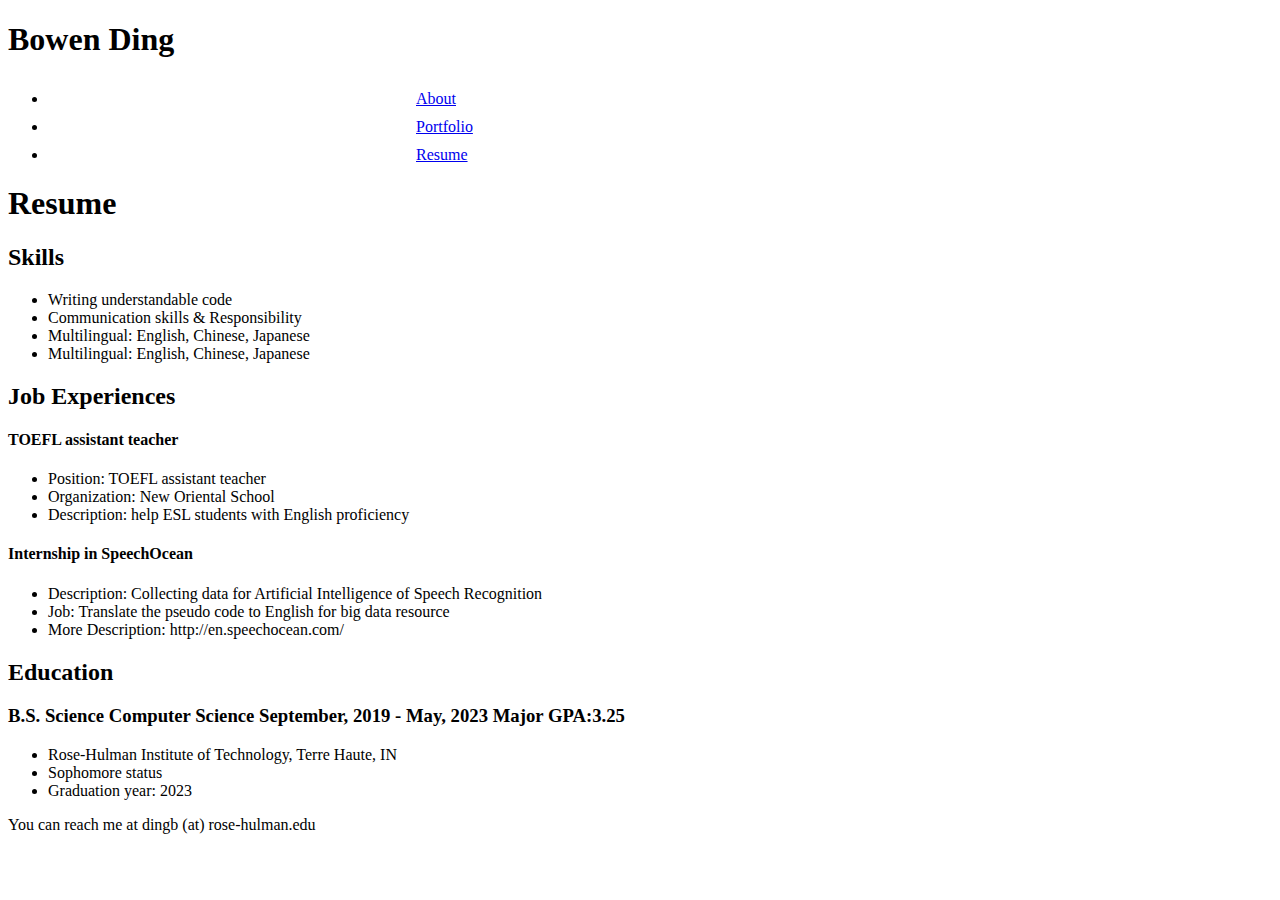
==== Resume.html @ 865e1a65 "123" ====
<!doctype html>
<html lang="en">

<head>
  <meta charset="utf-8">
  <link href="https://fonts.googleapis.com/icon?family=Material+Icons"
      rel="stylesheet">
  <link rel="preconnect" href="https://fonts.gstatic.com">
  <link href="https://fonts.googleapis.com/css2?family=RocknRoll+One&display=swap" rel="stylesheet">
  <link rel="stylesheet" href="styles/main.css">
  <title>Bowen Ding - About</title>
</head>

<body>
  <header><h1>Bowen Ding</h1></header>
  <nav>
    <ul>
      <li><i class="material-icons">arrow_right_alt</i>&nbsp;&nbsp;<a href="index.html">About</a></li>
      <li><i class="material-icons">arrow_right_alt</i>&nbsp;&nbsp;<a href="portfolio.html">Portfolio</a></li>
      <li><i class="material-icons">arrow_right_alt</i>&nbsp;&nbsp;<a href="resume.html">Resume</a></li>
    </ul>
  </nav>
  
  <main>
    <h1>Resume</h1>

    <section class="skills">
      <h2>Skills</h2>
      <ul>
        <li>
          Writing understandable code
        </li>
        <li>
          Communication skills & Responsibility
        </li>
        <li>
          Multilingual: English, Chinese, Japanese
        </li>
        <li>
          Multilingual: English, Chinese, Japanese
        </li>
      </ul>
  </section>

  <section class="jobs">
    <h2>Job Experiences</h2>
    <h4>TOEFL assistant teacher</h4>
    <ul>
        <li>
          Position: TOEFL assistant teacher
        </li>
        <li>
          Organization: New Oriental School
        </li>
        <li>
          Description: help ESL students with English proficiency
        </li>
    </ul>

    <h4>Internship in SpeechOcean</h4>
    <ul>
      <li>
        Description: Collecting data for Artificial Intelligence of Speech Recognition
      </li>
      <li>
        Job: Translate the pseudo code to English for big data resource
      </li>
      <li>
        More Description: http://en.speechocean.com/
      </li>
  </ul>
</section>

    <section class="education">
        <h2>Education</h2>
        <h3><span class="degreeName">B.S. Science Computer Science</span> September, 2019 - May, 2023 Major
            GPA:3.25</h3>
        <ul>
            <li>Rose-Hulman Institute of Technology, Terre Haute, IN</li>
            <li>Sophomore status</li>
            <li>Graduation year: 2023
            </li>
        </ul>
    </section>
    
  </main>
  <footer>
      <p>
          You can reach me at dingb (at) rose-hulman.edu
      </p>
  </footer>

  <script src="scripts/bootstrap-material-design.js"></script>
  <script>$("body").bootstrapMaterialDesign();</script>
  <script src="scripts/main.js"></script>
</body>

</html>
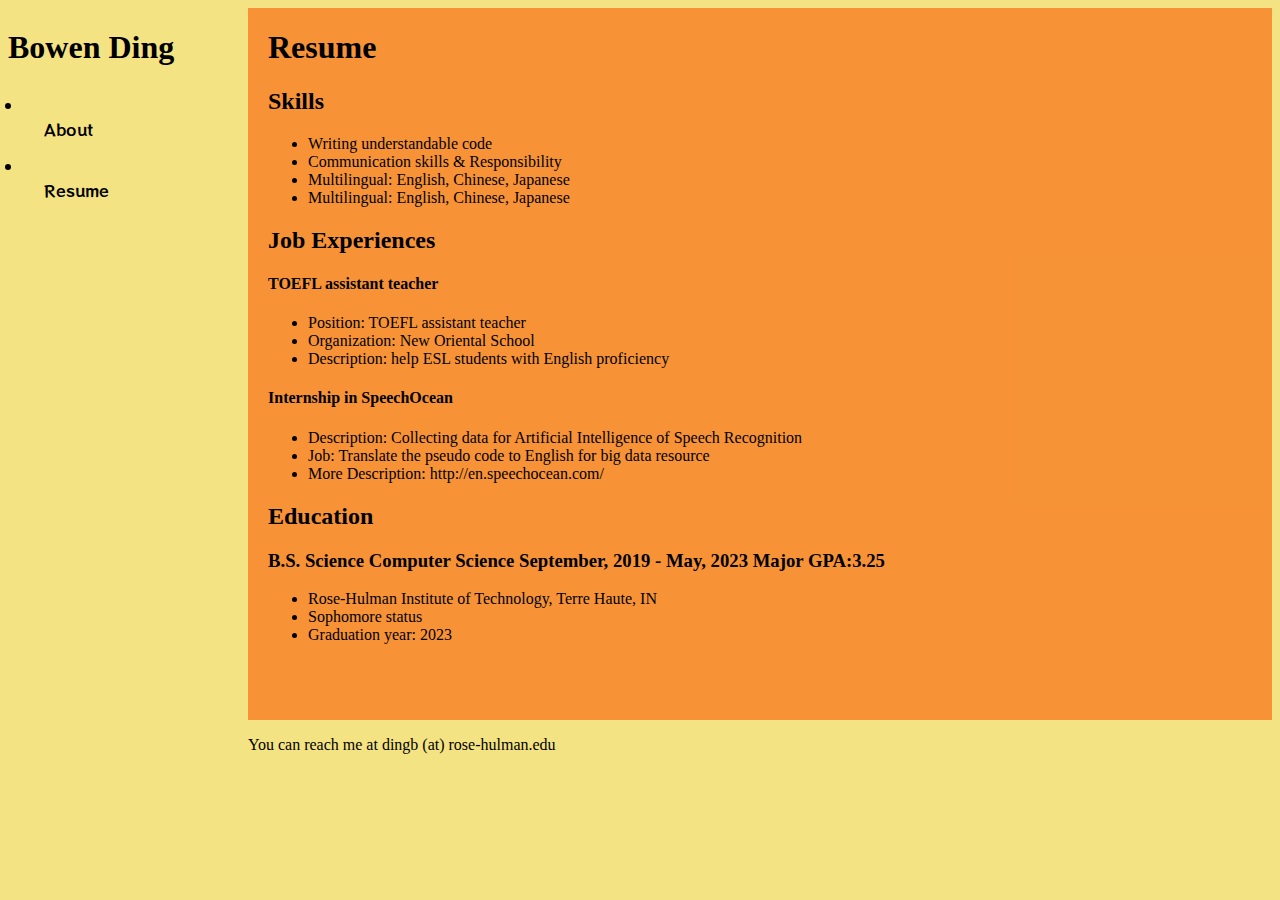
==== commit 9cf06f43: "123" ====
--- a/Resume.html
+++ b/Resume.html
@@ -16,7 +16,6 @@
   <nav>
     <ul>
       <li><i class="material-icons">arrow_right_alt</i>&nbsp;&nbsp;<a href="index.html">About</a></li>
-      <li><i class="material-icons">arrow_right_alt</i>&nbsp;&nbsp;<a href="portfolio.html">Portfolio</a></li>
       <li><i class="material-icons">arrow_right_alt</i>&nbsp;&nbsp;<a href="resume.html">Resume</a></li>
     </ul>
   </nav>
--- a/styles/main.css
+++ b/styles/main.css
@@ -0,0 +1,64 @@
+
+
+a {
+    color: black;   
+}
+
+a:link {
+    text-decoration: none;
+}
+  
+body > header {
+    grid-area: head;
+}
+
+body > nav {
+    grid-area: nav;
+}
+
+body > main {
+    grid-area: main;
+    background-color:rgba(248, 94, 4, 0.6);  
+    padding: 0 60px 60px 20px;
+}
+
+body {
+    display: grid;
+    grid-template-columns: 15em 1fr;
+    grid-template-rows: auto 1fr auto;
+    gap: 0px 0px;
+    grid-template-areas:
+      "head main"
+      "nav main"
+      "nav foot";
+    background-color:rgb(233, 199, 5, 0.5);  
+    
+  }
+
+body > nav ul {
+    margin-top: 0;
+    padding-left: 1em;
+}
+
+body > nav ul li {
+    padding-left: 0.5em;
+    padding-bottom: 0.5em;
+    font-family: 'RocknRoll One';
+}
+
+body > nav ul li i {
+    position: relative;
+    top: 6px;
+}
+
+#pic{
+  
+    width: 300px;
+    height: 300px;
+  
+}
+
+
+
+
+
